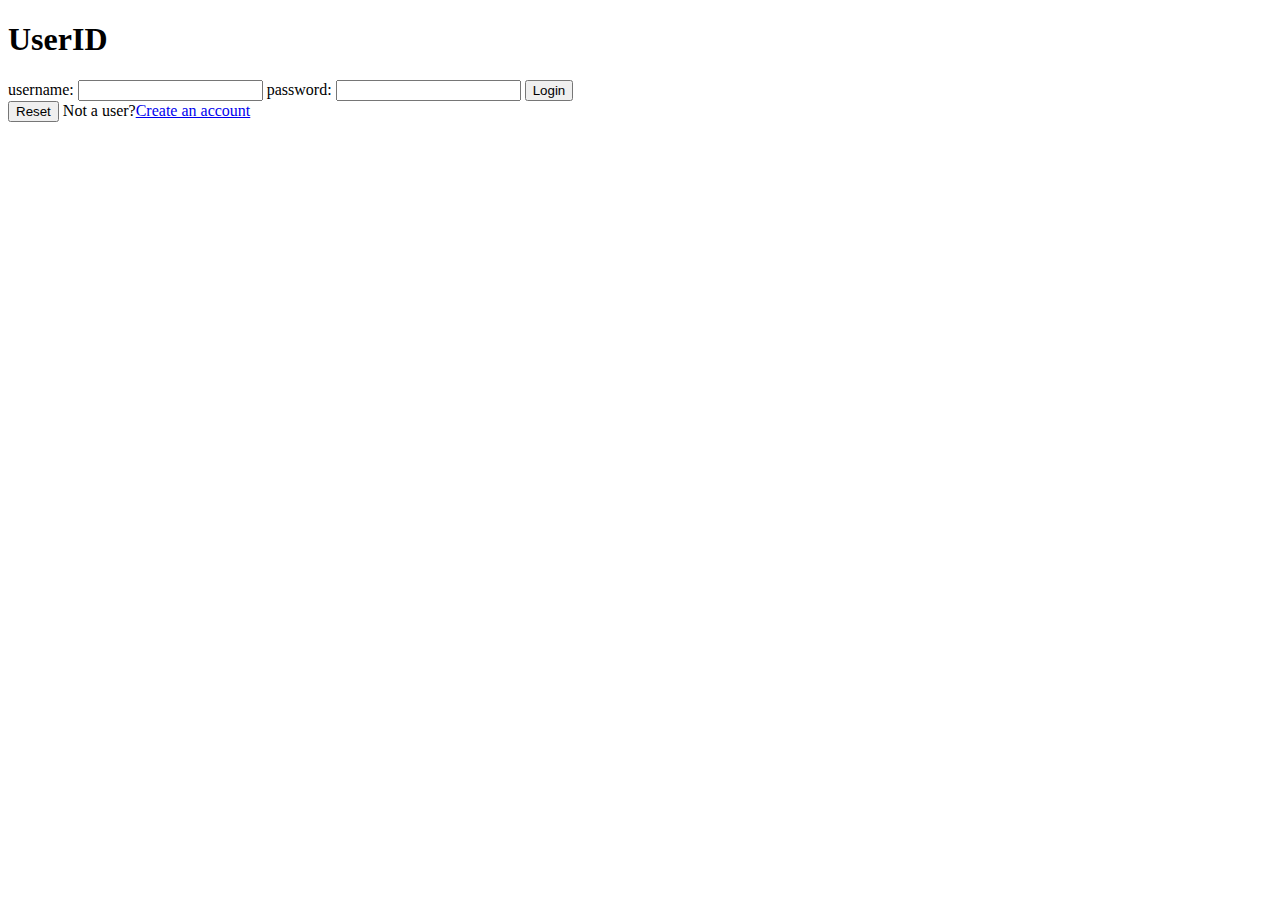
==== Comics Project/login.html @ 7fa0eb4f "first steps" ====
<!DOCTYPE HTML>
<html>
	<head>
		
	</head>
	<body>
		<div>
			<h1>UserID</h1>
				<form name="login">
					username: <input name="id" type="text">
					password: <input name="pass" type="password">
					<input type="button" value="Login" onClick="pasuser(this.form)">
					<br>
					<input type="Reset">
					Not a user?<a href="registration.html">Create an account</a>
				</form>
		</div>
				
		<script language="javascript">
			function pasuser(form) {
			if (form.id.value=="adolfo") { 
				if (form.pass.value=="kit") {              
				location="index.html" 
				} else {
						alert("Invalid Password")
						}
			} else {  
					alert("Invalid UserID")
					}
			}
			
		</script>
	</body>
</html>
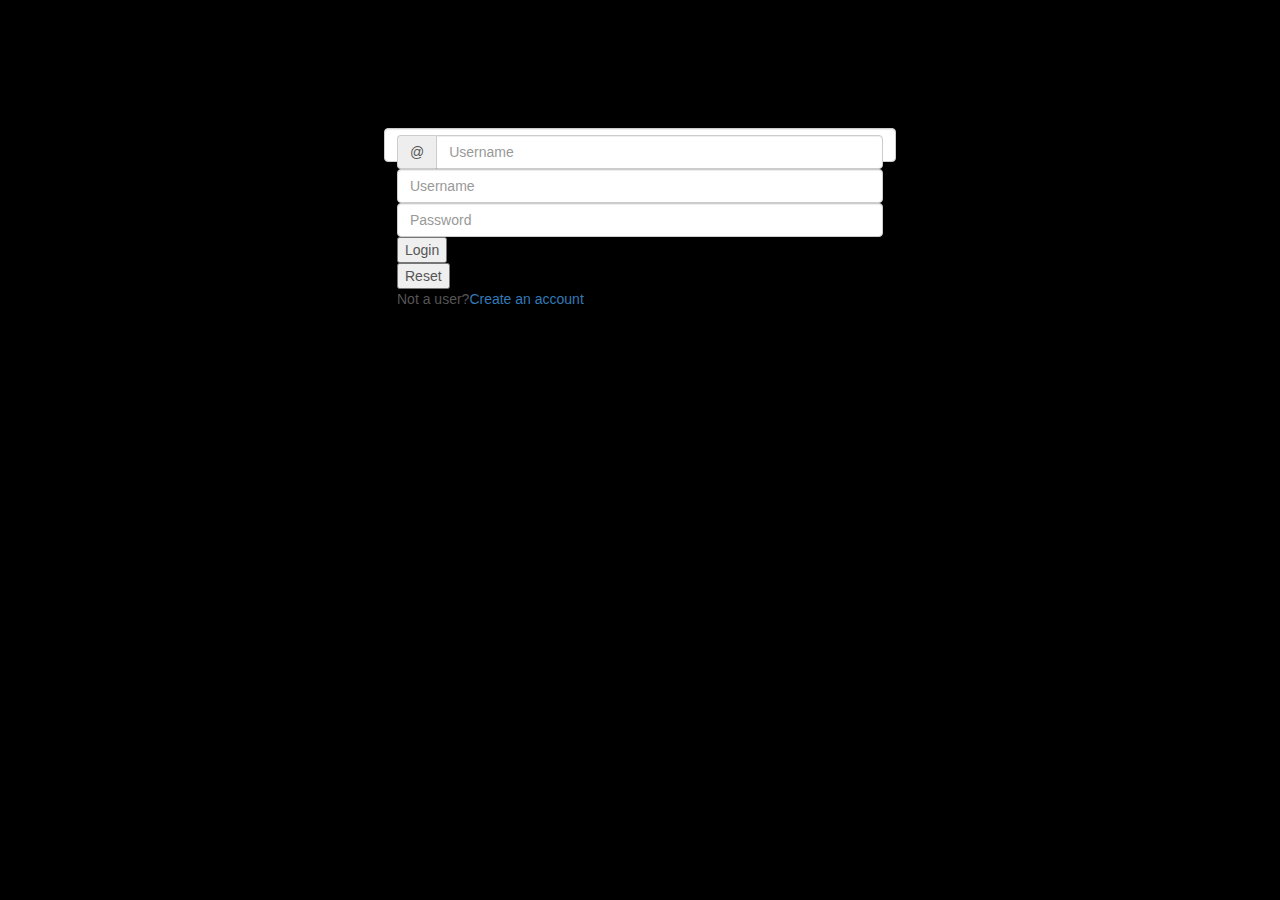
==== commit d211a6c5: "characters" ====
--- a/Comics Project/login.html
+++ b/Comics Project/login.html
@@ -1,37 +1,37 @@
 <!DOCTYPE HTML>
 <html>
 	<head>
+		<script src="https://ajax.googleapis.com/ajax/libs/jquery/2.1.3/jquery.min.js"></script>
+		<script src="https://maxcdn.bootstrapcdn.com/bootstrap/3.3.5/js/bootstrap.min.js"></script>
+		<script src="js/index.js"></script>
+		<link rel="stylesheet" href="https://maxcdn.bootstrapcdn.com/bootstrap/3.3.5/css/bootstrap.min.css">
+		<link rel="stylesheet" href="css/login.css">
+		<script src="js/login.js"></script>
+	</head>
+	
+	<body>
+		<div class="main">
+				<!--
+				<img src="img/batman_login.jpg" alt="">
+				-->
+									
+							<form name="login" class="form-control">
+								<div class="input-group">
+ 									 <span class="input-group-addon" id="basic-addon1">@</span>
+  									<input type="text" class="form-control" placeholder="Username" aria-describedby="basic-addon1">
+								</div>
+
+								
+								<input name="id"  type="text" class="form-control" placeholder="Username" aria-describedby="basic-addon1">
+								<input name="pass" type="password"  class="form-control" placeholder="Password"  aria-describedby="basic-addon1">
+								<input type="button" value="Login" onClick="validateLogin(this.form)">
+								<br>
+								<input type="Reset">
+								<br>
+								Not a user?<a href="registration.html">Create an account</a>
+							</form>		
 		
-	</head>
-	<body>
-		<div>
-			<h1>UserID</h1>
-				<form name="login">
-					username: <input name="id" type="text">
-					password: <input name="pass" type="password">
-					<input type="button" value="Login" onClick="pasuser(this.form)">
-					<br>
-					<input type="Reset">
-					Not a user?<a href="registration.html">Create an account</a>
-				</form>
 		</div>
-				
-		<script language="javascript">
-			function pasuser(form) {
-			if (form.id.value=="adolfo") { 
-				if (form.pass.value=="kit") {              
-				location="index.html" 
-				} else {
-						alert("Invalid Password")
-						}
-			} else {  
-					alert("Invalid UserID")
-					}
-			}
-			
-		</script>
 	</body>
 </html>	
-	
-		
-	+    					--- a/Comics Project/css/login.css
+++ b/Comics Project/css/login.css
@@ -0,0 +1,13 @@
+body{
+	background-color: black;
+}
+
+.main{
+	margin:auto;
+	width: 40%;
+	padding-top: 10%;
+}
+
+img{
+	display:inline-block;
+}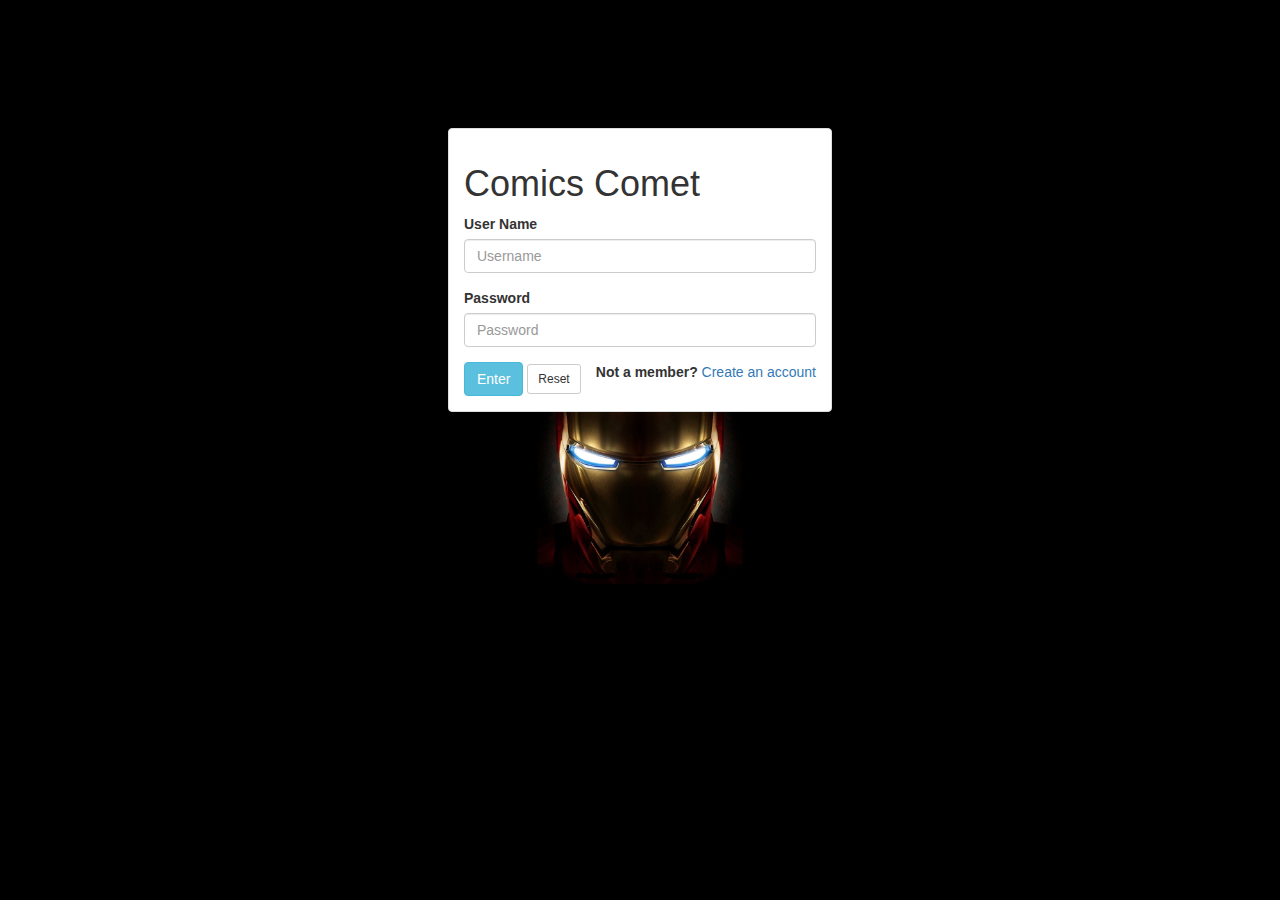
==== commit 29838127: "changed login & register UI" ====
--- a/Comics Project/login.html
+++ b/Comics Project/login.html
@@ -3,7 +3,6 @@
 	<head>
 		<script src="https://ajax.googleapis.com/ajax/libs/jquery/2.1.3/jquery.min.js"></script>
 		<script src="https://maxcdn.bootstrapcdn.com/bootstrap/3.3.5/js/bootstrap.min.js"></script>
-		<script src="js/index.js"></script>
 		<link rel="stylesheet" href="https://maxcdn.bootstrapcdn.com/bootstrap/3.3.5/css/bootstrap.min.css">
 		<link rel="stylesheet" href="css/login.css">
 		<script src="js/login.js"></script>
@@ -11,27 +10,33 @@
 	
 	<body>
 		<div class="main">
-				<!--
-				<img src="img/batman_login.jpg" alt="">
-				-->
-									
-							<form name="login" class="form-control">
-								<div class="input-group">
- 									 <span class="input-group-addon" id="basic-addon1">@</span>
-  									<input type="text" class="form-control" placeholder="Username" aria-describedby="basic-addon1">
-								</div>
-
-								
-								<input name="id"  type="text" class="form-control" placeholder="Username" aria-describedby="basic-addon1">
-								<input name="pass" type="password"  class="form-control" placeholder="Password"  aria-describedby="basic-addon1">
-								<input type="button" value="Login" onClick="validateLogin(this.form)">
-								<br>
-								<input type="Reset">
-								<br>
-								Not a user?<a href="registration.html">Create an account</a>
-							</form>		
-		
+			<div class="panel panel-default">
+					<div class="panel-body">
+					<h1>Comics Comet</h1>
+					<form name="login" >
+						<div class="form-group">
+								<label >User Name</label>
+								<input name="id" type="email" class="form-control" id="exampleInputEmail1" placeholder="Username">
+						</div>
+						<div class="form-group">
+								<label >Password</label>
+								<input name="pass" type="password" class="form-control" id="exampleInputPassword1" placeholder="Password">
+						</div>
+							
+							<input type="button" class="btn btn-info" value="Enter" onClick="validateLogin(this.form)">
+							<input type="Reset" class="btn btn-default btn-sm" value="Reset">
+							<div class="pull-right">
+								<label>Not a member? </label><a href="registration.html"> Create an account</a>
+							</div>
+					</form>					
+					</div>
+			</div>
+			<div class="right">
+				<img src="img/ironman_login.jpg" alt="">
+			</div>
+			
 		</div>
 	</body>
+
 </html>	
-    					+    					
--- a/Comics Project/css/login.css
+++ b/Comics Project/css/login.css
@@ -1,13 +1,20 @@
 body{
 	background-color: black;
+	height: 50%;
+	background-image: url("img/wolverine_login.jpg");
+	background-position: center;
+	background-attachment: fixed;
 }
 
 .main{
 	margin:auto;
-	width: 40%;
+	width: 30%;
 	padding-top: 10%;
 }
 
-img{
-	display:inline-block;
-}+.main img{
+	width:80%; 
+	height:80%;
+	margin-top: -20px;
+    margin-left: 10%;
+}
